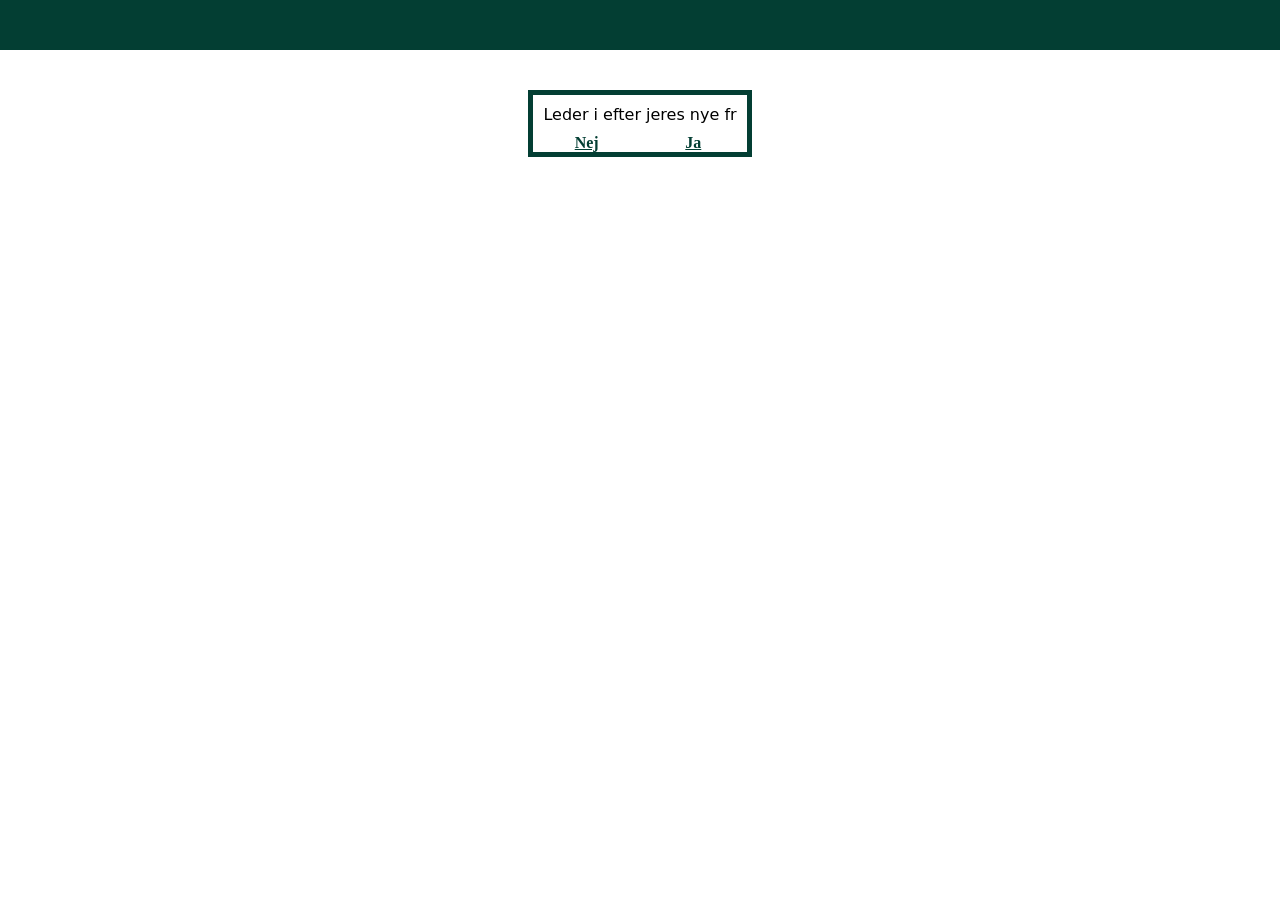
==== startside.html @ 234227bc "start page added" ====
<!DOCTYPE html>
<html lang="en">
<head>
    <meta charset="UTF-8">
    <meta http-equiv="X-UA-Compatible" content="IE=edge">
    <meta name="viewport" content="width=device-width, initial-scale=1.0">
    <link rel="stylesheet" href="css/layout.css">
    <link rel="stylesheet" href="css/style.css">
    <title>Ansøgnings site</title>
</head>
<body>
    <header></header>
    <main class="start">
        <div class="q-box">
        <p class="container1" id="start-txt"> Leder i efter jeres nye </p>
             <div> <a href="nej.html">Nej</a> </div>
             <div><a href="index.html">Ja</a></div>
             </div>
    </main>
    <script src="js/start.js"></script>
</body>
</html>
---- css/layout.css ----
* {
    margin: 0;
    padding: 0;
}

body {
    height: 100%;
    position: relative;
}

header {
    max-width: 100%;
    padding-top: 10px;
    padding-bottom: 10px;
    padding-left: 10px;
}

main {
    display: grid;
    grid-template-columns: 1fr;
    margin: 25px;
}

footer {
    position: fixed;
    left: 0;
    bottom: 0;
    width: 100%;
    text-align: left;
    font-size: small;
}

@media(min-width:825px) {
    header{
        padding: 25px;
    }
    main {
        grid-template-columns: 1fr 1fr;
    }
}
---- css/style.css ----
header {
    background-color: #033e33;

}

h1 {
    font-size: x-large;
    color: whitesmoke;
}

p {
    margin: 10px;
    font-family: system-ui, -apple-system, BlinkMacSystemFont, 'Segoe UI', Roboto, Oxygen, Ubuntu, Cantarell, 'Open Sans', 'Helvetica Neue', sans-serif;
}
a{
    color: #033e33;
    font-weight: bold;
}
img{
    margin: 5px;
    width: 30px;
}
.start{
    display: grid;
    grid-template-columns: 1fr 1fr 1fr 1fr 1fr;
    place-items: center;
}
.q-box{
    grid-column-start: 2;
    grid-column-end: 5;
    display: grid;
    grid-template-columns: 1fr 1fr;
    place-items: center;
    border-style: solid;
    border-width: 5px;
    border-color: #033e33;
    margin: 15px;    
}
.back-box{
    grid-column-start: 2;
    grid-column-end: 4;
    display: grid;
    place-self: start;
    border-style: solid;
    border-width: 5px;
    border-color: #033e33;
    margin: 15px;
    padding: 3px; 
}

.border {
    display: flex;
    border-style: solid;
    border-width: 5px;
    border-color: #033e33;
    margin-top: 15px;
}
.container1{
    grid-column-start: 1;
    grid-column-end: 3;
}
.container2{
    grid-column-start: 1;
    grid-column-end: 2;
}
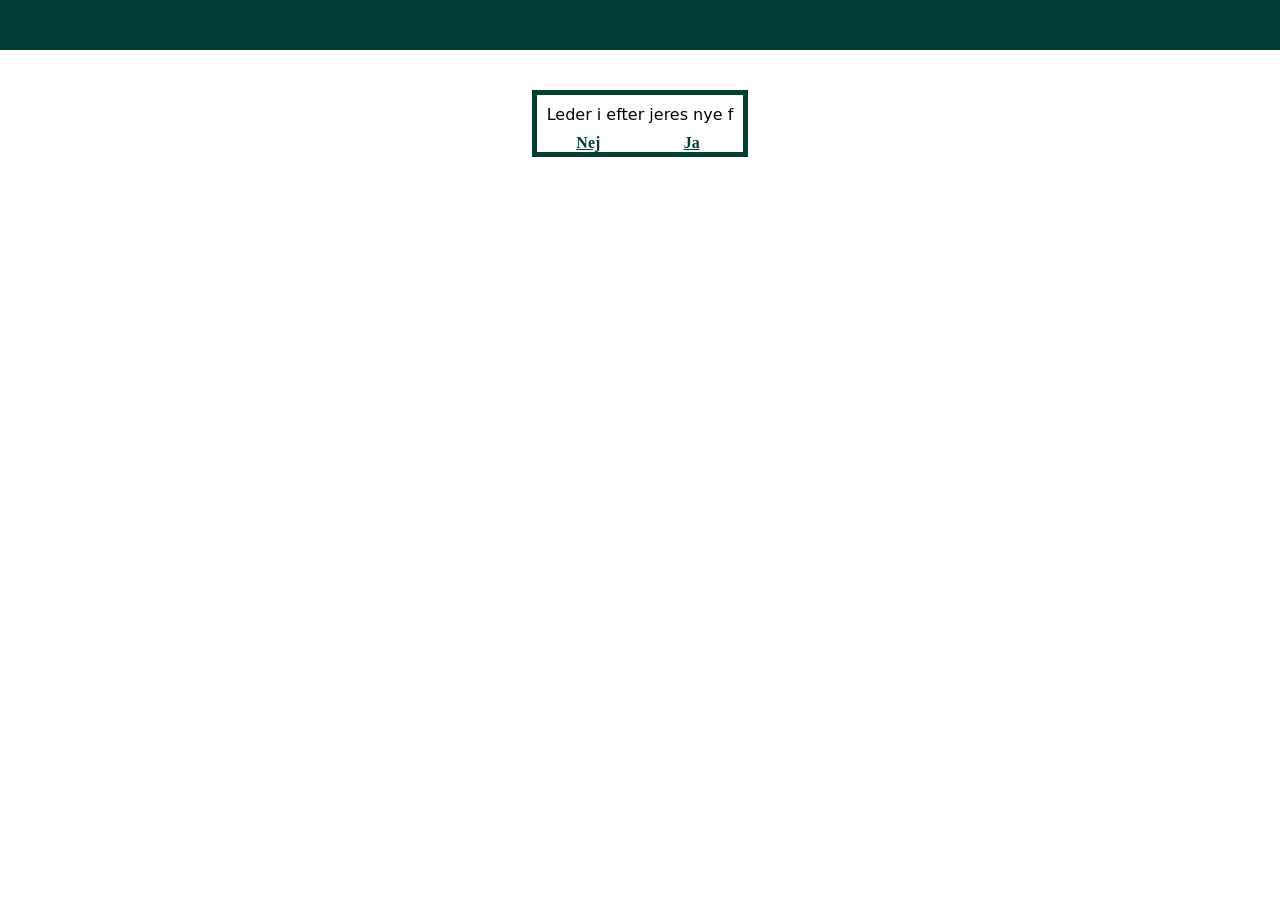
==== commit cac5b4e1: "fixed links" ====
--- a/startside.html
+++ b/startside.html
@@ -13,8 +13,8 @@
     <main class="start">
         <div class="q-box">
         <p class="container1" id="start-txt"> Leder i efter jeres nye </p>
-             <div> <a href="nej.html">Nej</a> </div>
-             <div><a href="index.html">Ja</a></div>
+             <div> <a href="undersider/nej.html">Nej</a> </div>
+             <div><a href="undersider/index.html">Ja</a></div>
              </div>
     </main>
     <script src="js/start.js"></script>
